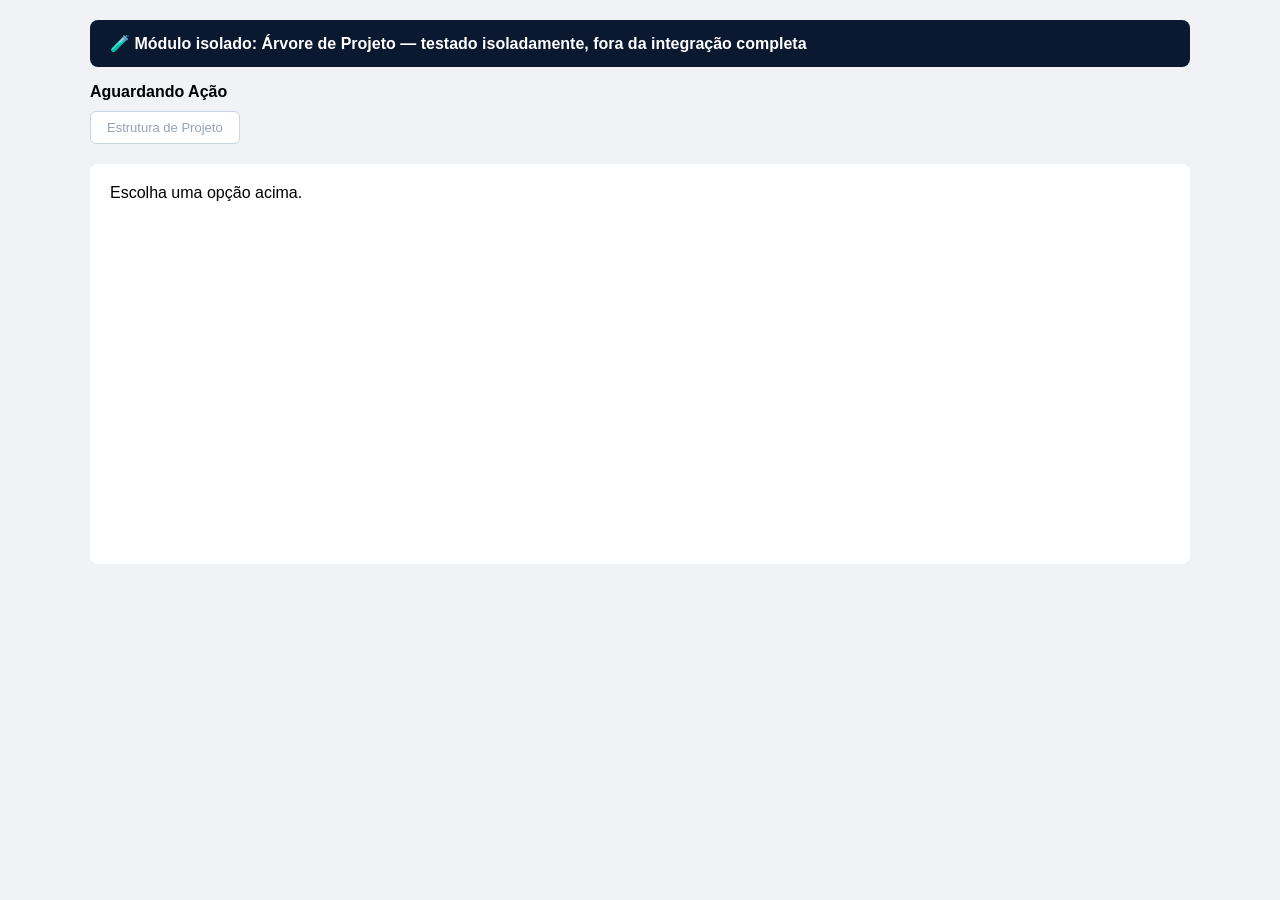
==== precisao_estrutural_atualizado (1)/precisao_estrutural/modulos_isolados/arvore/index.html @ 375df4cf "Commit inicial: projeto Precisão Estrutural Sistema de controle de fluxo de trabalho para projetos e" ====
<!DOCTYPE html>
<html lang="pt-BR">
<head>
    <meta charset="UTF-8">
    <meta name="viewport" content="width=device-width, initial-scale=1.0">
    <title>Módulo isolado: Árvore de Projeto</title>
    <link rel="stylesheet" href="estilos.css">
    <style>
        body { display:block; padding: 20px; }
        .harness-header { background:#0a192f; color:#fff; padding:14px 20px; border-radius:8px; margin-bottom:16px; font-weight:bold; }
        .harness-nav { display:flex; gap:10px; margin-bottom:20px; }
        .harness-nav .menu-item { background:#fff; border:1px solid #cbd5e1; padding:8px 16px; border-radius:6px; cursor:pointer; }
        .harness-nav .menu-item:hover { background:#e2e8f0; }
        .content-panel { display:none; flex-direction:column; gap:14px; background:#fff; padding:20px; border-radius:8px; min-height:400px; }
        #page-context-title { font-weight:bold; margin-bottom:10px; }
    </style>
</head>
<body>
    <div style="max-width:1100px; margin:0 auto;">
        <div class="harness-header">🧪 Módulo isolado: Árvore de Projeto — testado isoladamente, fora da integração completa</div>
        <div id="page-context-title"></div>
        <div class="harness-nav">
                    <div class="menu-item" onclick="alternarModulo('arvore')">Estrutura de Projeto</div>
        </div>

        <div id="panel-blank-state" class="content-panel" style="display:flex;">Escolha uma opção acima.</div>

<div id="panel-arvore-projetos" class="content-panel" style="flex-direction: row; gap: 20px; height: 100%; overflow: hidden;">
                    <div id="subpanel-lista-projetos-arvore" style="width: 380px; background: #ffffff; border-radius: 6px; border: 1px solid #e2e8f0; display: flex; flex-direction: column; overflow: hidden;">
                        <div style="background: #0f223f; color: white; padding: 12px 16px; font-size: 13px; font-weight: 600; border-bottom: 2px solid #00b4d8;">📁 Escolha o Projeto Estrutural</div>
                        <div style="padding: 10px; border-bottom: 1px solid #f1f5f9;"><input type="text" class="search-input" id="search-proj-arvore" placeholder="🔍 Buscar obra ativa..." oninput="filtrarTabelaProjetosArvore()"></div>
                        <div class="table-wrapper" style="flex: 1; max-height: none;"><table style="font-size: 12px;"><thead><tr><th>Prefixo</th><th>Nome da Obra</th></tr></thead><tbody id="tabela-projetos-arvore-body"></tbody></table></div>
                    </div>

                    <div id="subpanel-arvore-visual" style="width: 360px; background: #ffffff; border-radius: 6px; border: 1px solid #e2e8f0; display: none; flex-direction: column; overflow: hidden;">
                        <div style="background: #1e3a66; color: white; padding: 12px 16px; font-size: 13px; font-weight: 600; display: flex; justify-content: space-between; align-items: center;">
                            <span id="nome-projeto-titulo-arvore">📋 Projeto</span>
                            <button class="btn-secondary" style="padding: 2px 8px; font-size: 10px; background:#475569;" onclick="fecharProjetoAtivoNaArvore()">Fechar</button>
                        </div>
                        <div id="corpo-arvore-eberick" style="flex: 1; overflow-y: auto; padding: 16px; font-size: 13px; color: #334155;"></div>
                    </div>

                    <div id="painel-propriedades-lego" style="flex: 1; background: #ffffff; border-radius: 6px; border: 1px solid #e2e8f0; padding: 24px; display: flex; flex-direction: column; overflow-y: auto;"></div>
                </div>
    </div>

    <script src="js/core.js"></script>
    <script src="js/arvore.js"></script>
    <script>
        document.getElementById('panel-blank-state').style.display = 'none';
        alternarModulo('arvore');
    </script>
</body>
</html>
---- precisao_estrutural_atualizado (1)/precisao_estrutural/modulos_isolados/arvore/estilos.css ----
* { margin: 0; padding: 0; box-sizing: border-box; font-family: 'Segoe UI', Tahoma, Geneva, Verdana, sans-serif; }
        body { background-color: #f0f2f5; display: flex; justify-content: center; align-items: center; min-height: 100vh; padding: 0.7cm; box-sizing: border-box; }
        
        .browser-window { width: 100%; height: calc(100vh - 1.4cm); background: #ffffff; border-radius: 8px; box-shadow: 0 8px 24px rgba(0,0,0,0.15); display: flex; flex-direction: column; overflow: hidden; border: 1px solid #d1d5db; }
        .browser-header { background: #e5e7eb; padding: 10px; display: flex; align-items: center; gap: 8px; border-bottom: 1px solid #d1d5db; }
        .circle { width: 12px; height: 12px; border-radius: 50%; }
        .red { background: #ff5f56; } .yellow { background: #ffbd2e; } .green { background: #27c93f; }
        .browser-tab { background: #ffffff; padding: 6px 20px; border-radius: 6px 6px 0 0; font-size: 11px; color: #4b5563; margin-left: 10px; border: 1px solid #d1d5db; border-bottom: none; }
        
        .app-header { background: #0a192f; color: #ffffff; padding: 8px 20px; display: flex; justify-content: space-between; align-items: center; border-bottom: 3px solid #00b4d8; }
        .app-title { font-size: 16px; font-weight: 600; }
        
        .app-body { display: flex; flex: 1; overflow: hidden; }
        
        .sidebar { width: 216px; background: #0f223f; padding-top: 15px; display: flex; flex-direction: column; justify-content: space-between; }
        .menu-item { padding: 12px 20px; color: #94a3b8; font-size: 13px; text-decoration: none; display: block; cursor: pointer; user-select: none; }
        .menu-item:hover { background: #132a4e; color: #ffffff; }
        .menu-item.active { background: #1e3a66; color: #ffffff; font-weight: 600; }
        
        .submenu { background: #0b1a30; padding-left: 15px; display: none; }
        .submenu .menu-item { padding: 10px 20px; font-size: 12px; }
        .submenu .menu-item.active { color: #00b4d8; font-weight: bold; background: transparent; }
        
        .main-content { flex: 1; background: #f4f6f9; padding: 16px; display: flex; flex-direction: column; overflow: hidden; position: relative; }
        .context-title { font-size: 12px; font-weight: 700; color: #64748b; text-transform: uppercase; margin-bottom: 10px; letter-spacing: 0.5px; }
        
        .content-panel { display: none; flex-direction: column; flex: 1; overflow: hidden; }
        /* Cadastro em abas (pedido do usuário) — os 10 sub-painéis
           (Clientes/Funcionários/Projetos "-lista"/"-form" + Etapas/
           Setores/Pavimentos/Tarefas "-lista") ficam DENTRO de
           #panel-cadastro, mas NÃO usam a classe .content-panel — se
           usassem, a varredura genérica "esconde tudo" de
           alternarModulo() (document.querySelectorAll('.content-panel'))
           também mexeria neles toda vez que qualquer outro módulo do
           sistema fosse aberto, sem necessidade (são controlados só
           por alternarModulo() quando o próprio módulo é um desses 7). */
        .sub-panel-cadastro { display: none; flex-direction: column; flex: 1; overflow: hidden; }
        .content-panel.active { display: flex; }
        
        .workspace-blank { display: flex; flex-direction: column; flex: 1; justify-content: center; align-items: center; color: #94a3b8; gap: 12px; text-align: center; }
        .workspace-blank-icon { font-size: 48px; opacity: 0.4; }
        
        .search-container { margin-bottom: 14px; position: relative; }
        .search-input { width: 100%; padding: 10px 14px; border: 1px solid #cbd5e1; border-radius: 4px; font-size: 13px; background: #ffffff; }
        
        .table-wrapper { flex: 1; overflow-y: auto; overflow-x: auto; background: #ffffff; border-radius: 6px; border: 1px solid #e2e8f0; max-height: 480px; }

        /* Verba por Tarefa (Distribuição de Custos): a coluna Executor
           precisa caber nome completo (pode passar de 30 caracteres) —
           forçar a tabela em width:100% (regra global de `table` acima)
           espremia tudo pra caber num espaço fixo, cortando o nome. Aqui
           a tabela usa a largura que precisa de verdade (min-width:100%
           só garante que não fica MENOR que o espaço disponível quando
           os nomes são curtos) — se ficar mais larga que o painel, o
           wrapper já tem overflow-x:auto pra rolar horizontalmente em
           vez de espremer. */
        #conteudo-verba-por-tarefa table { width: auto; min-width: 100%; }
        table { width: 100%; border-collapse: collapse; text-align: left; font-size: 13px; }
        th { background: #f8fafc; padding: 14px 16px; color: #334155; font-weight: 600; border-bottom: 2px solid #e2e8f0; position: sticky; top: 0; z-index: 10; }
        td { padding: 14px 16px; color: #475569; border-bottom: 1px solid #f1f5f9; }
        .clickable-row { cursor: pointer; transition: background 0.2s; }
        .clickable-row:hover td { background: #e0f2fe; color: #0a192f; }
        .btn-delete { background: none; border: none; cursor: pointer; font-size: 14px; padding: 4px 8px; border-radius: 4px; }
        .btn-delete:hover { background: #fee2e2; }
        
        .form-panel { background: #ffffff; border-radius: 6px; border: 1px solid #e2e8f0; padding: 16px; display: flex; flex-direction: column; gap: 12px; flex: 1; overflow-y: auto; }
        .form-section { border-bottom: 1px solid #e2e8f0; padding-bottom: 10px; margin-bottom: 6px; }
        .form-section-title { font-size: 13px; font-weight: 700; color: #0a192f; margin-bottom: 5px; text-transform: uppercase; }
        .form-grid { display: grid; grid-template-columns: repeat(12, 1fr); gap: 10px; }
        .form-grid .form-group { display: flex; flex-direction: column; gap: 4px; }
        
        .col-2 { grid-column: span 2; } .col-3 { grid-column: span 3; } .col-4 { grid-column: span 4; } 
        .col-5 { grid-column: span 5; } .col-6 { grid-column: span 6; } .col-8 { grid-column: span 8; } .col-12 { grid-column: span 12; }
        
        label { font-size: 11px; font-weight: 600; color: #475569; text-transform: uppercase; }
        input, textarea, select { padding: 8px 12px; border: 1px solid #cbd5e1; border-radius: 4px; font-size: 13px; background: #f8fafc; width: 100%; }
        
        .footer-actions { display: flex; justify-content: space-between; align-items: center; padding-top: 14px; gap: 10px; flex-wrap: wrap; }
        .btn-primary { background: #00b4d8; color: #ffffff; border: none; padding: 12px 24px; font-size: 13px; font-weight: 600; border-radius: 4px; cursor: pointer; }
        .btn-primary:hover { background: #0096b4; }
        .btn-success { background: #10b981; color: white; border: none; padding: 10px 24px; font-size: 13px; font-weight: 600; border-radius: 4px; cursor: pointer; }
        .btn-success:hover { background: #059669; }
        .btn-secondary { background: #64748b; color: white; border: none; padding: 10px 24px; font-size: 13px; font-weight: 600; border-radius: 4px; cursor: pointer; }
        
        .badge-status { padding: 2px 8px; border-radius: 4px; font-size: 11px; font-weight: bold; text-transform: uppercase; }
        .status-apontada { background: #e2e8f0; color: #475569; }
        .status-desenvolvimento { background: #fef08a; color: #854d0e; }
        .status-verificacao { background: #fed7aa; color: #c2410c; }
        .status-emissao { background: #bfdbfe; color: #1e40af; }
        .status-finalizada { background: #bbf7d0; color: #166534; }
        .status-validacao { background: #fca5a5; color: #991b1b; font-weight: bold; }

        .tree-toggle-icon { font-size: 10px; color: #64748b; cursor: pointer; padding: 2px; transition: transform 0.1s; display: inline-block; width: 14px; }
        .tree-branch { display: block; }

        .tab-bar { display: flex; gap: 4px; border-bottom: 2px solid #e2e8f0; margin-bottom: 12px; }
        .tab-selector { padding: 8px 16px; font-size: 13px; font-weight: 600; color: #64748b; cursor: pointer; border-bottom: 2px solid transparent; margin-bottom: -2px; }
        .tab-selector:hover { color: #0a192f; }
        .tab-selector.active { color: #0a192f; border-bottom-color: #00b4d8; }
        .tab-content { display: block; }
        .tab-projeto-header { font-size: 12px; color: #64748b; margin-bottom: 12px; padding-bottom: 8px; border-bottom: 1px solid #e2e8f0; }
        .tab-projeto-header b { color: #0a192f; }

        .at-filtro-seta { cursor:pointer; margin-left:4px; color:#94a3b8; font-size:10px; user-select:none; }
        /* Zebra striping (linhas alternadas), pedido do usuário — 2ª
           rodada, escurecido bem mais (o pedido original #f8fafc
           estava "clara demais"). Não briga com a bolinha do semáforo
           de prioridade (elemento pequeno, não é fundo de linha) nem
           com os destaques já existentes (alerta vermelho,
           "Aguardando Verificação" em amber — ambos usam `style`
           inline no `<tr>`, que sempre vence sobre esta regra). */
        #at-tabela-body tr:nth-child(even) { background: #e2e8f0; }
        /* Melhoria #28 (prompt_gemini.md §12.12): campo Pontos, coluna
           Atribuição de Tarefas — só edita digitando/reescrevendo, sem
           as setinhas de incremento do <input type="number"> padrão. */
        .at-input-pontos::-webkit-outer-spin-button,
        .at-input-pontos::-webkit-inner-spin-button { -webkit-appearance:none; margin:0; }
        .at-input-pontos { -moz-appearance:textfield; }
        .at-filtro-seta:hover { color:#f97316; }
        .at-filtro-seta.ativo { color:#f97316; font-weight:bold; }
        .at-filtro-painel { position:fixed; background:white; border:1px solid #cbd5e1; border-radius:6px; box-shadow:0 4px 14px rgba(0,0,0,0.18); padding:4px; max-height:280px; overflow-y:auto; z-index:1000; min-width:150px; font-size:12px; }
        .at-filtro-painel .at-filtro-acoes-topo { display:flex; justify-content:space-between; padding:3px 4px 6px; border-bottom:1px solid #e2e8f0; margin-bottom:3px; }
        .at-filtro-painel .at-filtro-acoes-topo a { color:#f97316; cursor:pointer; text-decoration:underline; font-size:11px; }
        .at-filtro-painel label { display:grid; grid-template-columns: 16px 1fr; align-items:center; gap:6px; padding:2px 4px; cursor:pointer; white-space:nowrap; border-radius:3px; text-align:left; direction:ltr; }
        .at-filtro-painel label:hover { background:#fff7ed; }
        .at-filtro-painel input { margin:0; width:14px; height:14px; justify-self:start; }

        /* Modal genérico (centralizado, com fundo escurecido) — usado
           pelo "Meu Calendário" do Kanban. Não existia um padrão de
           modal no CSS antes disso; os formulários de Cadastros usam
           painel lateral (trocando display entre lista/form), o que não
           fazia sentido aqui porque o Kanban continua visível atrás. */
        .modal-overlay { position:fixed; inset:0; background:rgba(15,23,42,0.45); display:flex; align-items:center; justify-content:center; z-index:2000; }
        .modal-caixa { background:white; border-radius:8px; padding:20px; width:560px; max-width:92vw; max-height:85vh; overflow-y:auto; box-shadow:0 10px 30px rgba(0,0,0,0.25); }
        .modal-caixa .modal-fechar { cursor:pointer; font-size:22px; color:#64748b; line-height:1; }
        .badge-menu-pendencia { background:#ef4444; color:white; border-radius:10px; padding:1px 7px; font-size:11px; font-weight:bold; margin-left:6px; }

        .kb-coluna { background:#f1f5f9; border-radius:8px; padding:10px; width:230px; min-width:230px; display:flex; flex-direction:column; }
        .kb-coluna-titulo { font-size:12px; font-weight:bold; color:#334155; margin-bottom:10px; padding-bottom:8px; border-bottom:2px solid; display:flex; justify-content:space-between; }
        .kb-cartoes { flex:1; min-height:60px; overflow-y:auto; }
        .kb-cartao { background:white; border:1px solid #e2e8f0; border-radius:6px; padding:10px; margin-bottom:8px; cursor:grab; box-shadow:0 1px 3px rgba(0,0,0,0.08); }
        .kb-cartao:active { cursor:grabbing; }
        .kb-cartao-tarefa { font-size:13px; font-weight:600; color:#0f223f; }
        .kb-cartao-executor-revisao { font-size:11px; color:#7c3aed; font-weight:600; margin-top:2px; }
        .kb-cartao-pontos { font-size:11px; color:#64748b; margin-top:4px; }
        .kb-cartao-data { font-size:11px; color:#0ea5e9; margin-top:4px; font-weight:600; }
        .kb-cartao-cronometro { display:flex; align-items:center; justify-content:space-between; margin-top:8px; padding-top:8px; border-top:1px solid #f1f5f9; }
        .kb-cronometro-tempo { font-size:11px; color:#64748b; font-weight:600; }
        .kb-cartao-cronometro-ativo .kb-cronometro-tempo { color:#ef4444; }
        .kb-btn-cronometro { font-size:10px; padding:3px 8px; border-radius:4px; border:1px solid #cbd5e1; background:white; cursor:pointer; }
        .kb-btn-cronometro:hover { background:#f1f5f9; }
        .kb-coluna.kb-arrastando-sobre { background:#e0f2fe; }
        .kb-coluna.kb-coluna-bloqueada { opacity:0.6; cursor:not-allowed; }
        .kb-cartao-apontamento-manual { display:flex; align-items:center; justify-content:space-between; gap:6px; margin-top:6px; padding-top:6px; border-top:1px solid #f1f5f9; flex-wrap:wrap; }
        .kb-btn-apontamento-manual { font-size:10px; padding:3px 8px; border-radius:4px; border:1px solid #cbd5e1; background:white; cursor:pointer; }
        .kb-btn-apontamento-manual:hover { background:#f1f5f9; }
        .kb-badge-apontamento-pendente { font-size:10px; color:#b45309; background:#fef3c7; border-radius:4px; padding:2px 6px; font-weight:600; }

        .aprov-abas { display:flex; gap:4px; margin-bottom:14px; border-bottom:2px solid #e2e8f0; }
        .aprov-aba { padding:8px 16px; border:none; background:none; cursor:pointer; font-size:13px; font-weight:600; color:#64748b; border-bottom:2px solid transparent; margin-bottom:-2px; }
        .aprov-aba:hover { color:#334155; }
        .aprov-aba.aprov-aba-ativa { color:#0ea5e9; border-bottom-color:#0ea5e9; }

        /* --- Tela de Relatórios (motor genérico: filtro + colunas +
           agrupar + visões salvas — desenho validado com o usuário em 2
           protótipos HTML antes de escrever este CSS) ---
           Correção pós-teste: `.campo` nunca tinha sido definida no CSS
           global (só a combinação `.grid-filtros .campo select/input`
           pra largura), e o `label` global do projeto não tem
           `display:block` — label e campo ficavam espremidos na mesma
           linha em vez de empilhados. Escopado só a #panel-relatorios,
           pra não mudar o comportamento de `label`/`.campo` em nenhuma
           outra tela do sistema. */
        #panel-relatorios label { display:block; margin-bottom:4px; }
        #panel-relatorios .campo { display:flex; flex-direction:column; }

        .barra-visoes { background:#ffffff; border:1px solid #e2e8f0; border-radius:6px; padding:9px 14px; margin-bottom:10px; display:flex; align-items:flex-end; gap:12px; flex-shrink:0; }

        /* O painel de Filtro Avançado de Relatórios é bem mais alto que
           o de outras telas (Nível + 6 campos + colunas + agrupar +
           botões, tudo junto quando aberto) — em telas menores, filtro
           + tabela juntos podem não caber na altura fixa que
           `.content-panel` normalmente usa (overflow:hidden, do jeito
           que as outras telas fazem, cada uma rolando só a própria
           tabela por dentro). Pra Relatórios especificamente, deixa o
           PAINEL INTEIRO rolar (filtro + tabela juntos) quando não
           couber — mais simples e prevê qualquer combinação de altura
           de filtro aberto/fechado + tamanho de relatório, sem
           depender de cálculo fino de flexbox pra "sobrar" espaço certo
           pra tabela. */
        #panel-relatorios { overflow-y: auto; }
        #rel-area-resultado .table-wrapper { max-height: none; }

        /* Mesma proteção da tela de Relatórios (ver nota lá acima) —
           achada durante investigação do item 9 da Rodada de Comentários
           da Gerência: o botão "Salvar Pontos" (removido depois, virou
           auto-salvar) ficava inalcançável em telas menores porque
           `.content-panel` usa `overflow:hidden` sem nenhuma rota de
           rolagem. Aplicado por precaução em toda a Distribuição de
           Custos, não só na aba onde o problema foi notado — as outras
           4 abas têm o mesmo risco estrutural. */
        #panel-distribuicao-custos { overflow-y: auto; }
        .barra-visoes select { min-width:240px; }
        .separador-vertical { width:1px; height:24px; background:#e2e8f0; }

        .painel-filtro { background:#ffffff; border:1px solid #e2e8f0; border-radius:6px; margin-bottom:10px; overflow:hidden; flex-shrink:0; }
        .painel-filtro-cabecalho { display:flex; align-items:center; gap:8px; padding:9px 14px; cursor:pointer; user-select:none; }
        .painel-filtro-cabecalho .titulo { font-weight:600; font-size:13px; color:#0a192f; flex:1; }
        .painel-filtro-cabecalho .seta { font-size:11px; color:#94a3b8; transition:transform 0.15s; }
        .painel-filtro-cabecalho .seta.aberto { transform:rotate(180deg); }
        .painel-filtro-corpo { padding:0 14px 12px; border-top:1px solid #f1f5f9; display:none; }
        .painel-filtro-corpo.aberto { display:block; padding-top:12px; }

        .linha-nivel { display:flex; gap:8px; margin-bottom:16px; }
        .nivel-opcao { flex:1; border:2px solid #e2e8f0; border-radius:6px; padding:10px 14px; cursor:pointer; text-align:center; font-size:13px; font-weight:600; color:#64748b; }
        .nivel-opcao:hover { border-color:#cbd5e1; }
        .nivel-opcao.ativo { border-color:#00b4d8; background:#e0f7fb; color:#0a192f; }
        .nivel-opcao small { display:block; font-weight:400; text-transform:none; font-size:11px; color:#94a3b8; margin-top:2px; }

        .grid-filtros { display:grid; grid-template-columns: repeat(3, 1fr); gap:12px; margin-bottom:10px; }
        .grid-filtros .campo select, .grid-filtros .campo input { width:100%; }

        .secao-titulo { font-size:11px; font-weight:700; color:#0a192f; text-transform:uppercase; margin-bottom:6px; }
        .lista-colunas { display:flex; flex-wrap:wrap; gap:8px; margin-bottom:10px; }
        .coluna-chip { border:1px solid #cbd5e1; border-radius:20px; padding:6px 14px; font-size:12px; cursor:pointer; color:#475569; background:#f8fafc; user-select:none; }
        .coluna-chip.ativo { background:#0a192f; color:#ffffff; border-color:#0a192f; }

        .linha-agrupar { display:flex; align-items:flex-end; gap:14px; margin-bottom:6px; }
        .rodape-filtro { display:flex; justify-content:space-between; align-items:center; padding-top:10px; border-top:1px solid #f1f5f9; margin-top:4px; }

        .aviso-selecione { background:#f97316; color:#fff; font-weight:600; padding:10px 14px; border-radius:6px; font-size:13px; margin-bottom:10px; }

        tr.linha-total td { font-weight:700; color:#0a192f; background:#f8fafc; border-top:2px solid #cbd5e1; }
        tr.linha-outlier td { background:#fef2f2; }
        tr.linha-outlier td:first-child { border-left:4px solid #ef4444; }

        @media print {
            .app-header, .sidebar, .barra-visoes, .painel-filtro { display:none !important; }
            .main-content { padding:0 !important; overflow:visible !important; }
            /* Causa real do bug "só aparece um pedaço, sem cabeçalho"
               (achado testando #20): .content-panel tem overflow:hidden
               fixo (pensado pra uma tela única, não pra um documento
               fluindo em várias páginas impressas) — sem isso liberado
               aqui, o navegador só consegue capturar o que cabia
               "visível" dentro dessa área escondida. */
            .content-panel { overflow:visible !important; height:auto !important; }
            .table-wrapper { border:none !important; max-height:none !important; overflow:visible !important; }

            /* Melhoria #20 (prompt_gemini.md §12.14): Relatórios
               impressos em formato de planilha — título de coluna
               visível, bordas em toda célula, linhas compactas
               dimensionadas pra caber numa folha A4 em paisagem.
               Escopado só ao painel de Relatórios (#panel-relatorios)
               pra não afetar impressão de outras telas do sistema. */
            @page { size: A4 landscape; margin: 12mm; }

            #panel-relatorios table { border-collapse: collapse; width: 100%; }
            #panel-relatorios th, #panel-relatorios td {
                border: 1px solid #94a3b8 !important;
                padding: 4px 8px !important;
                font-size: 10px !important;
                line-height: 1.3 !important;
                color: #000 !important;
                background: #fff !important;
            }
            #panel-relatorios th {
                background: #e2e8f0 !important;
                font-weight: 700 !important;
                position: static !important; /* sticky não faz sentido impresso */
            }
            /* Repete o cabeçalho da tabela em cada página nova —
               comportamento padrão de <thead>, só reforçando aqui. */
            #panel-relatorios thead { display: table-header-group; }
            #panel-relatorios tr { page-break-inside: avoid; }
            #panel-relatorios tr.linha-total td { background:#f1f5f9 !important; font-weight:700 !important; }
            #panel-relatorios tr.linha-outlier td { background:#fff !important; } /* destaque de tela não faz sentido impresso em P&B */
        }

        .tabela-compacta th, .tabela-compacta td { padding: 2px 8px; font-size: 12px; line-height: 1.1; }
        .tabela-compacta td { border-bottom-width: 0.5px; }
        .tabela-compacta .col-centralizada { text-align: center; }
        .paginacao { display:flex; align-items:center; justify-content:center; gap:14px; margin-top:10px; font-size:12px; color:#475569; }
        .paginacao button { padding:6px 14px; border-radius:6px; border:1px solid #cbd5e1; background:white; cursor:pointer; font-size:12px; }
        .paginacao button:disabled { opacity:0.4; cursor:default; }
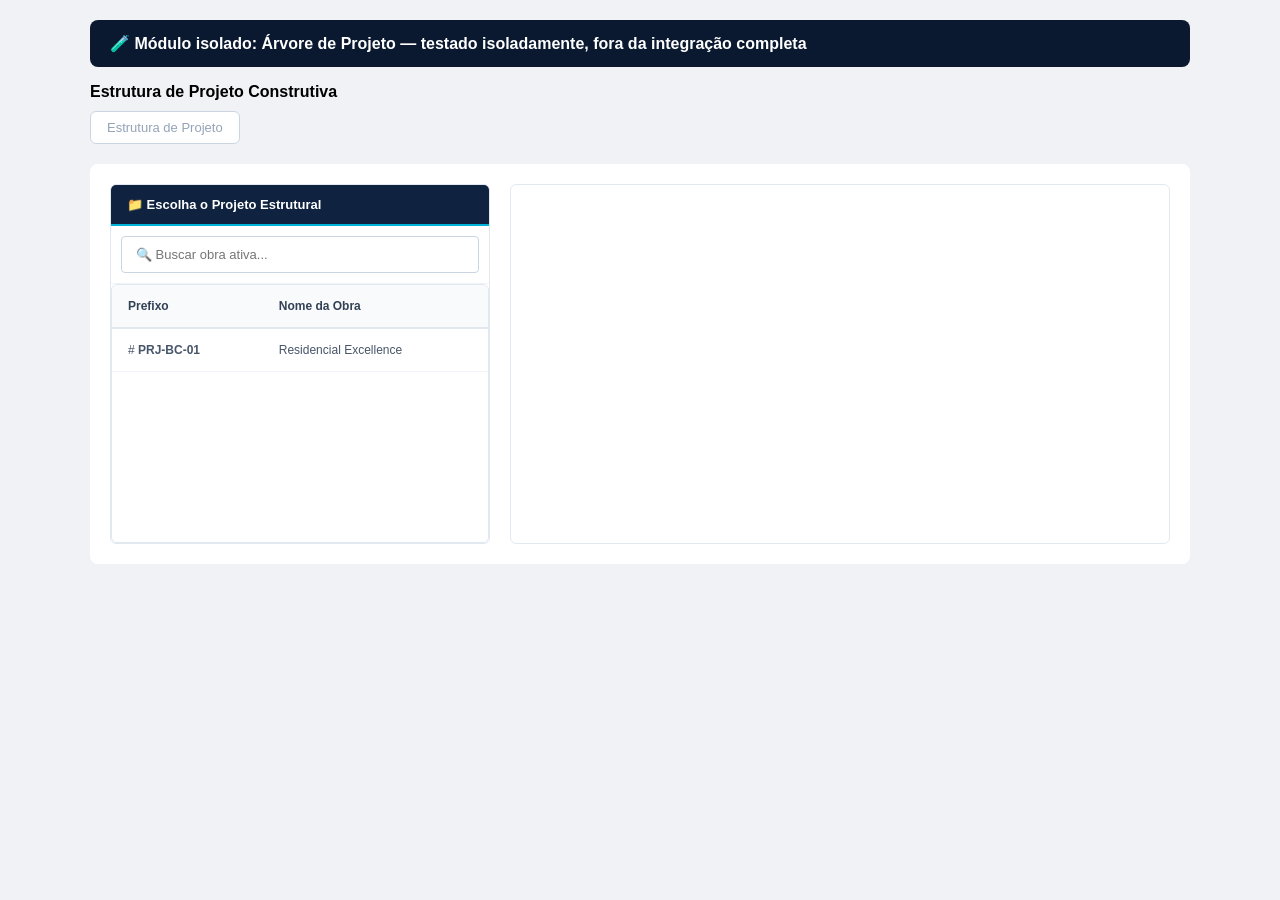
==== commit 8cfbc053: "Sincroniza modulos_isolados/ com a reforma Setor->Sub-etapa e corrige 3 bugs reais de boot Sincroniz" ====
--- a/precisao_estrutural_atualizado (1)/precisao_estrutural/modulos_isolados/arvore/index.html
+++ b/precisao_estrutural_atualizado (1)/precisao_estrutural/modulos_isolados/arvore/index.html
@@ -47,8 +47,14 @@
     <script src="js/core.js"></script>
     <script src="js/arvore.js"></script>
     <script>
-        document.getElementById('panel-blank-state').style.display = 'none';
-        alternarModulo('arvore');
+        // Achado real (2026-09-01): chamar alternarModulo() direto aqui
+        // era desfeito pelo window.onload de core.js (que sempre reseta
+        // pra tela em branco no boot, ver limparWorkspace()) — como
+        // onload só dispara DEPOIS deste script, a chamada direta
+        // "ganhava" na hora mas perdia segundos depois, silenciosamente.
+        // Registrar num listener de 'load' garante rodar DEPOIS do
+        // reset do core.js, não antes.
+        window.addEventListener('load', function () { alternarModulo('arvore'); });
     </script>
 </body>
 </html>
--- a/precisao_estrutural_atualizado (1)/precisao_estrutural/modulos_isolados/arvore/estilos.css
+++ b/precisao_estrutural_atualizado (1)/precisao_estrutural/modulos_isolados/arvore/estilos.css
@@ -2,11 +2,7 @@
         body { background-color: #f0f2f5; display: flex; justify-content: center; align-items: center; min-height: 100vh; padding: 0.7cm; box-sizing: border-box; }
         
         .browser-window { width: 100%; height: calc(100vh - 1.4cm); background: #ffffff; border-radius: 8px; box-shadow: 0 8px 24px rgba(0,0,0,0.15); display: flex; flex-direction: column; overflow: hidden; border: 1px solid #d1d5db; }
-        .browser-header { background: #e5e7eb; padding: 10px; display: flex; align-items: center; gap: 8px; border-bottom: 1px solid #d1d5db; }
-        .circle { width: 12px; height: 12px; border-radius: 50%; }
-        .red { background: #ff5f56; } .yellow { background: #ffbd2e; } .green { background: #27c93f; }
-        .browser-tab { background: #ffffff; padding: 6px 20px; border-radius: 6px 6px 0 0; font-size: 11px; color: #4b5563; margin-left: 10px; border: 1px solid #d1d5db; border-bottom: none; }
-        
+
         .app-header { background: #0a192f; color: #ffffff; padding: 8px 20px; display: flex; justify-content: space-between; align-items: center; border-bottom: 3px solid #00b4d8; }
         .app-title { font-size: 16px; font-weight: 600; }
         
@@ -99,6 +95,95 @@
         .tab-selector.active { color: #0a192f; border-bottom-color: #00b4d8; }
         .tab-content { display: block; }
         .tab-projeto-header { font-size: 12px; color: #64748b; margin-bottom: 12px; padding-bottom: 8px; border-bottom: 1px solid #e2e8f0; }
+
+        /* Pedido do usuário (aba Orçamento / Distribuição de Custos,
+           revisão — a primeira tentativa colocava as PRÓPRIAS abas em
+           cartão numa coluna lateral; não era a intenção): as abas
+           continuam uma barra horizontal normal no topo, como sempre
+           foram. Quem vira "cartão numa coluna de no máximo 50% da
+           tela" é o CONTEÚDO de cada aba — bordas + sombra, largura
+           travada em 50%. "Verba por Tarefa" fica de fora dessa regra
+           (`#conteudo-verba-por-tarefa`, excluída logo abaixo) — ela já
+           tem sua própria grade de cartões (`.vt-grid`, 3 colunas) que
+           precisa da largura cheia pra não ficar espremida; o pedido
+           do usuário foi explícito: "retorne ao status de antes da
+           última alteração". */
+        #dc-conteudo-principal .tab-content {
+            background: #ffffff; border: 1px solid #e2e8f0; border-radius: 8px;
+            box-shadow: 0 1px 3px rgba(0,0,0,0.06);
+            padding: 16px; max-width: 50%; box-sizing: border-box;
+        }
+        #dc-conteudo-principal #conteudo-verba-por-tarefa {
+            background: none; border: none; box-shadow: none; padding: 0; max-width: none;
+        }
+        @media (max-width: 760px) {
+            #dc-conteudo-principal .tab-content { max-width: 100%; }
+        }
+
+        /* Reforma das orelhas do Hub "📁 Projetos" (prompt_gemini.md,
+           retomada 2026-08-25) — pedido do usuário: contornos mais
+           destacados, ícones maiores, com desenho/imagem própria além
+           da descrição. Depois de várias rodadas de mockup (ver
+           memória do projeto), a direção final foi: botão NEUTRO
+           (fundo branco, contorno cinza em repouso) — a cor vem só do
+           ícone real (banco de imagens, Flaticon — ver crédito no
+           rodapé da barra lateral), sem tingir o fundo do botão com
+           uma paleta por orelha (testada e descartada — competia com
+           a cor que cada ícone já trazia). Ativa se destaca com o
+           mesmo par navy+ciano que `.tab-selector.active` já usa em
+           todo o resto do sistema pra "isto está selecionado" — não
+           uma cor nova. Classe própria (`.orelha-btn`, não
+           `.tab-selector`) de propósito: `.tab-selector` continua
+           servindo outras barras de aba do sistema (Distribuição de
+           Custos, Relatório Personalizado) que não fazem parte desta
+           reforma.
+           `#orelhas-projeto-ativo` deixou de usar a classe `.tab-bar`
+           (o sublinhado embaixo não faz sentido pra um grid de
+           botões) — ganhou `.orelhas-bar` própria aqui. */
+        .orelhas-bar { display: flex; gap: 12px; margin-top: -2px; margin-bottom: 16px; flex-wrap: wrap; }
+        .orelha-btn {
+            display: flex; flex-direction: column; align-items: center; justify-content: center; gap: 7px;
+            width: 84px; height: 84px;
+            border: 2px solid #e2e8f0; border-radius: 16px;
+            background: #ffffff;
+            cursor: pointer;
+            transition: border-color .15s, box-shadow .15s;
+        }
+        .orelha-btn img { width: 42px; height: 42px; object-fit: contain; }
+        .orelha-btn-legenda { font-size: 9.5px; font-weight: 700; letter-spacing: .01em; color: #64748b; text-align: center; line-height: 1.15; }
+        .orelha-btn:hover { border-color: #94a3b8; }
+        .orelha-btn.active { border-color: #0a192f; border-width: 3px; box-shadow: 0 0 0 3px rgba(0,180,216,.2), 0 6px 16px -8px rgba(10,25,47,.35); }
+        .orelha-btn.active .orelha-btn-legenda { color: #0a192f; }
+
+        /* Sub-abas de "Detalhamento" (Produtividade/Financeira, ex-2
+           orelhas de topo separadas — unificadas nesta reforma) —
+           mesmo espírito neutro dos `.orelha-btn` acima, um degrau
+           abaixo (sem selo de ícone próprio, só o breadcrumb com o
+           ícone da orelha-mãe, reaproveitado em tamanho pequeno). */
+        .subaba-breadcrumb { display: flex; align-items: center; gap: 9px; margin-bottom: 10px; }
+        .subaba-breadcrumb img { width: 24px; height: 24px; object-fit: contain; }
+        .subaba-breadcrumb b { font-size: 13px; color: #0f223f; }
+        .subaba-pill-track { display: inline-flex; gap: 3px; padding: 4px; border: 2px solid #e2e8f0; border-radius: 12px; background: #ffffff; margin-bottom: 16px; }
+        .subaba-pill { padding: 7px 14px; border-radius: 8px; color: #0f223f; font-size: 12.5px; font-weight: 600; cursor: pointer; white-space: nowrap; }
+        .subaba-pill:not(.active):hover { background: #eef2f6; }
+        .subaba-pill.active { background: #0a192f; color: #fff; box-shadow: 0 3px 8px -3px rgba(10,25,47,.5); }
+
+        /* Crédito dos ícones das orelhas (Flaticon, plano gratuito —
+           decisão do usuário: manter atribuição em vez de comprar
+           licença Premium) — reservado no fim da barra lateral,
+           discreto de propósito (não deve competir visualmente com o
+           menu). */
+        .sidebar-creditos { padding: 10px 20px 4px; font-size: 10px; color: #5b6c8a; line-height: 1.5; }
+        .sidebar-creditos a { color: #7fa8c9; text-decoration: none; }
+        .sidebar-creditos a:hover { text-decoration: underline; }
+
+        /* O espaçamento enxuto que existia só nesta aba (pra caber os 4
+           itens sem rolar tanto) foi removido — pedido do usuário:
+           "as demais sub-abas devem ter suas linhas redimensionadas
+           quanto às alturas, tomando como base a altura das linhas da
+           sub-aba Verba Global para Produção", que usa o `.form-grid`/
+           `.form-section` padrão (sem essa compactação). Agora as duas
+           abas usam a MESMA régua de espaçamento. */
         .tab-projeto-header b { color: #0a192f; }
 
         .at-filtro-seta { cursor:pointer; margin-left:4px; color:#94a3b8; font-size:10px; user-select:none; }
@@ -190,6 +275,53 @@
            pra tabela. */
         #panel-relatorios { overflow-y: auto; }
         #rel-area-resultado .table-wrapper { max-height: none; }
+        /* Cabeçalho clicável pra ordenar (pedido do usuário: "classificar
+           cada coluna por ordem de apresentação") — só no motor genérico
+           (#rel-area-resultado), não na Árvore de Custos, que tem
+           cabeçalho de 2 linhas com colspan e não faz sentido ordenar. */
+        #rel-area-resultado th.rel-th-ordenavel { cursor: pointer; user-select: none; white-space: nowrap; }
+        #rel-area-resultado th.rel-th-ordenavel:hover { background: #e0f2fe; color: #0a192f; }
+        #rel-area-resultado th.rel-th-ordenavel.ativo { background: #e0f2fe; color: #0a192f; border-bottom: 2px solid #00b4d8; }
+        #rel-custos-area-resultado .table-wrapper, #rel-custos-area-resultado-executor .table-wrapper { max-height: none; }
+
+        /* Árvore de Custos com par de coluna Tempo/Custo por nível
+           (pedido do usuário) — borda fina no INÍCIO de cada par de
+           coluna, pra ficar claro onde um nível termina e o próximo
+           começa. A 1ª linha do cabeçalho tem células com colspan="2"
+           (1 por nível) — nth-child conta CADA célula como 1 filho,
+           não 1 por coluna visual, então ali a regra é simplesmente
+           "toda célula depois da 1ª"; na 2ª linha (Tempo/Custo) e no
+           corpo, cada coluna é uma célula própria, então o início de
+           cada par cai num índice par (2, 4, 6, 8, 10). */
+        .tabela-arvore-custos thead tr:first-child th:not(:first-child) { border-left: 1px solid rgba(255,255,255,0.15); text-align: center; }
+        .tabela-arvore-custos thead tr:last-child th:nth-child(2n), .tabela-arvore-custos tbody td:nth-child(2n), .tabela-arvore-custos tfoot td:nth-child(2n) { border-left: 1px solid #e2e8f0; }
+
+        /* Pedido do usuário: cabeçalho da árvore de Custos (e do
+           resumo por Executor, mesma tela) mais destacado — mesma
+           linha azul-escura + fio ciano do cabeçalho principal do app
+           (`.app-header`), em vez do cabeçalho cinza-claro genérico
+           que as outras tabelas do sistema usam. Escopado só a esta
+           tela — não muda o `th` padrão do resto do sistema. */
+        #rel-custos-area-resultado thead th, #rel-custos-area-resultado-executor thead th {
+            background: #0a192f; color: #ffffff; border-bottom: 2px solid #00b4d8;
+        }
+        /* Precisa repetir o #id aqui pra ganhar da regra acima em
+           especificidade (um seletor só de classe perde pra um de
+           id, mesmo vindo depois) — senão a 2ª linha do cabeçalho
+           ficaria com a MESMA cor da 1ª em vez do tom mais claro. */
+        #rel-custos-area-resultado .tabela-arvore-custos thead tr:last-child th { background: #13294d; color: #cbd5e1; font-weight: 600; border-bottom: 2px solid #00b4d8; }
+        #rel-custos-area-resultado .table-wrapper, #rel-custos-area-resultado-executor .table-wrapper { border-radius: 8px; }
+
+        /* Pedido do usuário: reformulação da aba Relatórios — tela
+           dedicada de "Relatório de Custos" (baseada no sistema
+           antigo, renomeada de "Relatório de horas" na parte 18). A
+           troca entre "Relatório de Custos" e "Relatório personalizado"
+           (motor flexível antigo, intacto) virou orelhas horizontais
+           na parte 19 — pedido do usuário: "mesma lógica da aba
+           Cadastros" — reaproveitando as classes .aprov-abas/.aprov-aba
+           já usadas lá e em Aprovações, sem CSS próprio novo. A barra
+           lateral original desta reforma (`.rel-sidebar`) foi
+           removida por não ter mais nenhum uso. */
 
         /* Mesma proteção da tela de Relatórios (ver nota lá acima) —
            achada durante investigação do item 9 da Rodada de Comentários
@@ -217,7 +349,10 @@
         .nivel-opcao.ativo { border-color:#00b4d8; background:#e0f7fb; color:#0a192f; }
         .nivel-opcao small { display:block; font-weight:400; text-transform:none; font-size:11px; color:#94a3b8; margin-top:2px; }
 
-        .grid-filtros { display:grid; grid-template-columns: repeat(3, 1fr); gap:12px; margin-bottom:10px; }
+        /* 4 colunas (não 3) pra pedido do usuário — Relatório de Custos
+           (6 filtros) e Relatório Personalizado (7, com Status) caberem
+           em só 2 linhas cada, em vez de 2 ou 3 linhas desalinhadas. */
+        .grid-filtros { display:grid; grid-template-columns: repeat(4, 1fr); gap:12px; margin-bottom:10px; }
         .grid-filtros .campo select, .grid-filtros .campo input { width:100%; }
 
         .secao-titulo { font-size:11px; font-weight:700; color:#0a192f; text-transform:uppercase; margin-bottom:6px; }
@@ -236,6 +371,7 @@
 
         @media print {
             .app-header, .sidebar, .barra-visoes, .painel-filtro { display:none !important; }
+            #panel-relatorios .aprov-abas { display:none !important; }
             .main-content { padding:0 !important; overflow:visible !important; }
             /* Causa real do bug "só aparece um pedaço, sem cabeçalho"
                (achado testando #20): .content-panel tem overflow:hidden
@@ -279,7 +415,506 @@
         .tabela-compacta th, .tabela-compacta td { padding: 2px 8px; font-size: 12px; line-height: 1.1; }
         .tabela-compacta td { border-bottom-width: 0.5px; }
         .tabela-compacta .col-centralizada { text-align: center; }
+
+        /* Pedido do usuário: linhas da Distribuição de Custos com a
+           mesma altura, tenham elas <input> (Etapas) ou só texto
+           (Fundo Garantidor/Totais) — o <input> global (padding
+           8px 12px) é bem mais alto que a célula compacta (2px 8px),
+           daí a diferença de altura entre linhas. */
+        #panel-distribuicao-custos .tabela-compacta input[type="number"],
+        #panel-distribuicao-custos .tabela-compacta input[type="text"] {
+            padding: 2px 6px;
+            font-size: 12px;
+            line-height: 1.1;
+            border-radius: 3px;
+            box-sizing: border-box;
+        }
+
+        /* Altura fixa nas linhas da Aba "Parcela Global para Produção"
+           — reduzir o padding do <input> (acima) já deixa as linhas
+           bem mais parecidas, mas a diferença de "chrome" (padding +
+           borda) entre um <input> e uma célula de só-texto ainda sobra
+           alguns px. Fixar a altura da linha resolve de vez, pedido
+           explícito do usuário ("use sempre a mesma altura"). Extensão
+           (pedido do usuário): "Verba por Pavimento" usa a MESMA altura
+           de linha, como base pra redimensionar suas próprias tabelas
+           (Setores e Pavimentos). */
+        #conteudo-distribuicao-analista table.tabela-compacta tbody tr,
+        #conteudo-distribuicao-analista table.tabela-compacta tfoot tr,
+        #conteudo-verba-pavimento table.tabela-compacta tbody tr,
+        #conteudo-verba-pavimento table.tabela-compacta tfoot tr {
+            height: 28px;
+        }
+        #conteudo-distribuicao-analista table.tabela-compacta tbody td,
+        #conteudo-distribuicao-analista table.tabela-compacta tfoot td,
+        #conteudo-verba-pavimento table.tabela-compacta tbody td,
+        #conteudo-verba-pavimento table.tabela-compacta tfoot td {
+            height: 28px;
+            box-sizing: border-box;
+            vertical-align: middle;
+        }
+
+        /* Pedido do usuário: coluna "Etapas" mais estreita, mantendo a
+           largura das demais em pixels absolutos. Duas correções
+           precisam andar juntas: (1) table-layout:auto (padrão)
+           ignora a largura declarada no <th> e distribui o espaço
+           sobrando pra essa coluna — table-layout:fixed faz a largura
+           declarada valer; (2) mas a regra geral `table { width:100%
+           }` faz o fixed-layout tratar as larguras declaradas como
+           PROPORÇÃO (não pixel absoluto), esticando tudo
+           proporcionalmente pra preencher o container — inclusive as
+           colunas que deveriam ficar do mesmo tamanho. `width:auto`
+           aqui faz a tabela ficar exatamente do tamanho da soma das
+           colunas declaradas, sem esticar. Mesma lógica pras tabelas de
+           Sub-etapa na aba "Verba por Sub-etapa" logo abaixo — revisão
+           de 2026-09-01: cada tabela agora vive dentro de um quadro por
+           Etapa (.vt-card), não mais direto dentro de "Verba por
+           Sub-etapa" — por isso o seletor deixou de exigir filho DIRETO
+           (`>`) de #conteudo-verba-pavimento. */
+        #conteudo-distribuicao-analista table.tabela-compacta,
+        #conteudo-verba-pavimento .table-wrapper > table {
+            table-layout: fixed;
+            width: auto;
+        }
+
+        /* Pedido do usuário: Aba "Verba por Tarefa" — Pavimentos lado a
+           lado, no máximo 3 colunas (antes: auto-fit deixava abrir até
+           4+ em telas largas) — cai pra 2 e depois 1 coluna em telas
+           menores via as media queries logo abaixo. */
+        .vt-grid {
+            display: grid;
+            grid-template-columns: repeat(3, minmax(0, 1fr));
+            gap: 16px;
+            align-items: start;
+        }
+        @media (max-width: 1100px) { .vt-grid { grid-template-columns: repeat(2, minmax(0, 1fr)); } }
+        @media (max-width: 700px) { .vt-grid { grid-template-columns: 1fr; } }
+        /* Pedido do usuário: cartão de Pavimento com a MESMA cara dos
+           cartões do Kanban (ver .kb-cartao acima) — borda + sombra
+           suave, não só uma borda seca. Borda escurecida e engrossada
+           (pedido do usuário, 2026-08-25: "os limites estão difíceis
+           de visualizar" — o cinza claro original quase não contrastava
+           com o fundo da página). */
+        .vt-card {
+            background: #ffffff;
+            border: 2px solid #94a3b8;
+            border-radius: 6px;
+            box-shadow: 0 1px 4px rgba(0,0,0,0.12);
+            overflow: hidden;
+        }
+        .vt-card-header {
+            background: #cbd5e1;
+            color: #0f223f;
+            font-weight: bold;
+            font-size: 12px;
+            padding: 6px 10px;
+            cursor: pointer;
+            display: flex;
+            justify-content: space-between;
+            align-items: center;
+            gap: 8px;
+        }
+        /* Totalização de Pontos/Valor no cabeçalho do cartão — pedido do
+           usuário: continuar útil mesmo com o pavimento recolhido
+           (estado padrão agora, ver carregarAbaVerbaPorTarefa). */
+        .vt-card-header-totais {
+            font-weight: normal;
+            font-size: 11px;
+            color: #475569;
+            white-space: nowrap;
+        }
+        .vt-card table { width: 100%; }
+        .vt-card .table-wrapper { max-height: none; border: none; border-radius: 0; }
+
+        /* Sufixo "%" visual nos campos percentuais editáveis — o valor
+           em si continua um número puro (formatado com 2 casas via
+           formatarCampoPercentual()), o "%" é só decoração ao lado. */
+        .campo-percentual { position: relative; display: inline-block; width: 100%; }
+        .campo-percentual input { padding-right: 22px !important; width: 100%; box-sizing: border-box; text-align: center; }
+        .campo-percentual .sufixo-pct { position: absolute; right: 8px; top: 50%; transform: translateY(-50%); font-size: 11px; color: #64748b; pointer-events: none; }
+
+        /* Item 9 (revisão 2026-09-01): campo "% Fundo Distribuição de
+           Lucros" (aba "Verba por Sub-etapa") ficava estreito demais pro
+           número aparecer inteiro, e as setas de incremento do
+           type="number" roubavam o pouco espaço que sobrava. Remove as
+           setas (Chrome/Safari + Firefox) — só digitação manual mesmo,
+           a largura maior (92px, ver renderizarTabelasVerbaPavimento())
+           já resolve o corte de texto sozinha. */
+        .campo-percentual-sem-seta input::-webkit-outer-spin-button,
+        .campo-percentual-sem-seta input::-webkit-inner-spin-button { -webkit-appearance: none; margin: 0; }
+        .campo-percentual-sem-seta input[type="number"] { -moz-appearance: textfield; appearance: textfield; }
+
+        /* Pedido do usuário: borda visível só nos campos de % (não nos
+           de Verba/valor) do Fundo Garantidor e das linhas de Total —
+           mesmo tipo/tamanho de borda que o <input> das Etapas usa
+           (1px solid #cbd5e1, 3px de raio — ver regra do input logo
+           acima), pra ficar visualmente igual. É um <span> (não mais
+           borda direto no <td>) porque sob table-layout:fixed a
+           largura do <td> é travada pela largura da COLUNA — só um
+           elemento INTERNO ao <td> consegue ter uma largura própria
+           menor que a coluna. */
+        #panel-distribuicao-custos .campo-somente-leitura-borda {
+            display: inline-block;
+            border: 1px solid #cbd5e1;
+            border-radius: 3px;
+        }
+        /* Pedido do usuário: caixa dos campos % só-leitura (Fundo
+           Garantidor/Totais/Coparticipação) do mesmo tamanho da caixa
+           do campo % editável das Etapas (.campo-percentual, 80px) —
+           mesma largura "de campo de %" em toda a aba. */
+        #conteudo-distribuicao-analista .campo-somente-leitura-borda {
+            width: 80px;
+            box-sizing: border-box;
+            padding: 2px 6px;
+        }
+
+        /* Pedido do usuário: valores monetários alinhados pelo final
+           (à direita) — Verba (Aba "Verba Global para Produção") e
+           Valor/Subtotal (Aba "Verba por Tarefa", cartões de
+           Pavimento). */
+        .dca-verba, #dca-total-verba, #dca-total-geral-verba {
+            text-align: right;
+        }
+        .vt-valor, .vt-subtotal {
+            text-align: right;
+        }
+        /* Pedido do usuário: coluna "Pontos" centralizada — o <input>
+           precisa do text-align direto nele, não basta o
+           .col-centralizada da célula (que só centraliza o próprio
+           elemento, não garante o texto DENTRO do campo em todo
+           navegador). */
+        .vt-input-pontos {
+            text-align: center;
+        }
+        /* Pedido do usuário: valores monetários alinhados pelo final —
+           todos os campos só-leitura da Aba "Orçamento Global" mostram
+           R$ (Valor do Contrato, Valor Líquido, Parcelas, Valores de
+           Coparticipação), nenhum outro tipo de dado. */
+        #conteudo-orcamento-global input[readonly] {
+            text-align: right;
+        }
         .paginacao { display:flex; align-items:center; justify-content:center; gap:14px; margin-top:10px; font-size:12px; color:#475569; }
         .paginacao button { padding:6px 14px; border-radius:6px; border:1px solid #cbd5e1; background:white; cursor:pointer; font-size:12px; }
         .paginacao button:disabled { opacity:0.4; cursor:default; }
-        
+
+        /* Nova orelha "Desempenho" do Hub "📁 Projetos" (js/desempenho-projeto.js)
+           — mockup validado com o usuário em várias rodadas de protótipo
+           (Artifact) antes desta implementação. Escopado só a
+           #panel-desempenho-projeto. Reforma de 2026-08-20: o usuário
+           trouxe de outra conversa um modelo de tabela (prompt colado
+           no chat) + uma planilha de referência
+           ("HOME_GARDEN_SETOR_C_com_Desempenho.xlsx", aba "Desempenho")
+           pra usar "principalmente cores e formas de apresentação" —
+           as cores abaixo (cabeçalho #0A192F, linha TOTAL cinza, verde-
+           azulado/vermelho-terracota pro Desvio) foram lidas direto das
+           células dessa planilha (openpyxl), não inventadas. */
+        :is(#panel-desempenho-projeto, #panel-bonificacao-projeto) { --desemp-good: #0e8f6f; --desemp-warn: #f59e0b; --desemp-bad: #c1432a; --desemp-total-bg: #f0f0f0; }
+
+        :is(#panel-desempenho-projeto, #panel-bonificacao-projeto) .desemp-grid-kpi { display:grid; grid-template-columns:repeat(4, 1fr); gap:12px; margin-bottom:16px; }
+        :is(#panel-desempenho-projeto, #panel-bonificacao-projeto) .desemp-kpi { background:#ffffff; border:1px solid #e2e8f0; border-radius:8px; padding:14px 16px; }
+        :is(#panel-desempenho-projeto, #panel-bonificacao-projeto) .desemp-kpi-rotulo { font-size:11px; font-weight:700; text-transform:uppercase; letter-spacing:0.03em; color:#94a3b8; margin-bottom:8px; }
+        :is(#panel-desempenho-projeto, #panel-bonificacao-projeto) .desemp-kpi-numero { font-size:22px; font-weight:700; color:#0f172a; line-height:1.1; }
+        :is(#panel-desempenho-projeto, #panel-bonificacao-projeto) .desemp-kpi-comparativo { font-size:12px; color:#64748b; margin-top:2px; }
+        :is(#panel-desempenho-projeto, #panel-bonificacao-projeto) .desemp-selo { display:inline-block; font-size:11px; font-weight:700; padding:2px 8px; border-radius:20px; margin-top:8px; }
+        :is(#panel-desempenho-projeto, #panel-bonificacao-projeto) .desemp-selo-good { background:#e8f8f4; color:#0e8f6f; }
+        :is(#panel-desempenho-projeto, #panel-bonificacao-projeto) .desemp-selo-warn { background:#fffbeb; color:#92400e; }
+        :is(#panel-desempenho-projeto, #panel-bonificacao-projeto) .desemp-selo-bad { background:#fdedea; color:#c1432a; }
+
+        :is(#panel-desempenho-projeto, #panel-bonificacao-projeto) .desemp-painel { background:#ffffff; border:1px solid #e2e8f0; border-radius:8px; padding:16px 18px; margin-bottom:16px; }
+        :is(#panel-desempenho-projeto, #panel-bonificacao-projeto) .desemp-painel-titulo { font-size:13px; font-weight:700; color:#0f172a; margin:0 0 4px; }
+        :is(#panel-desempenho-projeto, #panel-bonificacao-projeto) .desemp-tag { font-size:10px; font-weight:400; color:#94a3b8; margin-left:4px; text-transform:none; }
+        :is(#panel-desempenho-projeto, #panel-bonificacao-projeto) .desemp-painel-legenda { font-size:12px; color:#94a3b8; margin:0 0 16px; }
+        :is(#panel-desempenho-projeto, #panel-bonificacao-projeto) .desemp-subtitulo-bloco { font-size:11.5px; font-weight:700; color:#334155; text-transform:uppercase; letter-spacing:0.02em; margin:18px 0 6px; }
+        :is(#panel-desempenho-projeto, #panel-bonificacao-projeto) .desemp-subtitulo-bloco:first-of-type { margin-top:2px; }
+
+        /* Cartão de KPI com vários valores empilhados (kpiCardMultiplo)
+           — "Resultado da Etapa", "VERBA DETALHAMENTO", "Verba de
+           Fundos". Reaproveita .desemp-desvio-bom/ruim (já existem)
+           pra colorir cada valor individualmente. */
+        :is(#panel-desempenho-projeto, #panel-bonificacao-projeto) .desemp-kpi-item { display:flex; justify-content:space-between; align-items:baseline; gap:8px; font-size:12px; margin-top:7px; }
+        :is(#panel-desempenho-projeto, #panel-bonificacao-projeto) .desemp-kpi-item-label { color:#64748b; }
+        :is(#panel-desempenho-projeto, #panel-bonificacao-projeto) .desemp-kpi-item-valor { font-weight:700; color:#0f172a; white-space:nowrap; }
+
+        /* Filtro de dimensão da tabela única de Desempenho (pedido do
+           usuário: 1 tabela com filtro, no lugar de 4 fixas). */
+        :is(#panel-desempenho-projeto, #panel-bonificacao-projeto) .desemp-filtro-linha { display:flex; align-items:center; gap:10px; margin-bottom:12px; font-size:12.5px; color:#475569; }
+        :is(#panel-desempenho-projeto, #panel-bonificacao-projeto) .desemp-filtro-linha select { padding:6px 10px; border:1px solid #cbd5e1; border-radius:4px; font-size:12.5px; background:#fff; }
+
+        /* Tabelas "Por Etapa/Pavimento/Tarefa/Executor": cabeçalho no
+           mesmo azul-marinho/branco do cabeçalho da Árvore de Custos
+           (Relatórios), moldura "medium" (2px) no contorno externo da
+           tabela e "thin" (1px) entre células — mesmo padrão da
+           planilha de referência (borda mais forte só nas
+           extremidades). Linha TOTAL com fundo cinza claro. */
+        :is(#panel-desempenho-projeto, #panel-bonificacao-projeto) .desemp-tabela { width:100%; border-collapse:collapse; font-size:12px; margin-top:4px; }
+        :is(#panel-desempenho-projeto, #panel-bonificacao-projeto) .desemp-tabela-moldura { border:2px solid #0a192f; }
+        :is(#panel-desempenho-projeto, #panel-bonificacao-projeto) .desemp-tabela thead th { text-align:left; font-size:10px; font-weight:700; text-transform:uppercase; letter-spacing:0.02em; color:#ffffff; background:#0a192f; padding:8px; position:static; }
+        :is(#panel-desempenho-projeto, #panel-bonificacao-projeto) .desemp-tabela thead th:not(:first-child) { text-align:right; border-left:1px solid rgba(255,255,255,0.18); }
+        :is(#panel-desempenho-projeto, #panel-bonificacao-projeto) .desemp-tabela td { padding:6px 8px; border-bottom:1px solid #e2e8f0; color:#475569; }
+        :is(#panel-desempenho-projeto, #panel-bonificacao-projeto) .desemp-tabela td:not(:first-child) { text-align:right; border-left:1px solid #e2e8f0; }
+        :is(#panel-desempenho-projeto, #panel-bonificacao-projeto) .desemp-tabela tbody tr:last-child td { border-bottom:none; }
+        :is(#panel-desempenho-projeto, #panel-bonificacao-projeto) .desemp-tabela tfoot td { padding:7px 8px; border-top:1px solid #e2e8f0; border-bottom:none; font-weight:700; color:#0f172a; background:var(--desemp-total-bg); }
+        :is(#panel-desempenho-projeto, #panel-bonificacao-projeto) .desemp-tabela tfoot td:not(:first-child) { text-align:right; border-left:1px solid #e2e8f0; }
+        :is(#panel-desempenho-projeto, #panel-bonificacao-projeto) .desemp-desvio-bom { color:#0e8f6f; font-weight:600; }
+        :is(#panel-desempenho-projeto, #panel-bonificacao-projeto) .desemp-desvio-ruim { color:#c1432a; font-weight:600; }
+
+        /* 4ª orelha "Diagnóstico" — cards de leitura automática em cima
+           das mesmas 4 tabelas acima (js/desempenho-projeto.js,
+           calcularDiagnosticoProjeto()). */
+        #panel-diagnostico-projeto .diag-card { display:flex; gap:10px; align-items:flex-start; border-radius:6px; padding:10px 12px; font-size:12px; margin-bottom:10px; border:1px solid; }
+        #panel-diagnostico-projeto .diag-ruim { background:#fdedea; border-color:#c1432a; color:#c1432a; }
+        #panel-diagnostico-projeto .diag-bom { background:#e8f8f4; border-color:#0e8f6f; color:#0e8f6f; }
+        #panel-diagnostico-projeto .diag-info { background:#f8fafc; border-color:#e2e8f0; color:#475569; }
+
+        @media (max-width: 1100px) {
+            :is(#panel-desempenho-projeto, #panel-bonificacao-projeto) .desemp-grid-kpi { grid-template-columns:repeat(2, 1fr); }
+        }
+
+        /* 6ª orelha "Distribuições" — pedido do usuário: "crie nova aba
+           DISTRIBUIÇÕES com esse formato", trazendo um Artifact de
+           referência (relatório editorial de bonificação: masthead,
+           tira de KPIs, barra segmentada dos 3 blocos da comissão,
+           gráficos de barra divergente por técnico/pavimento/
+           atividade, nota de dados no rodapé). Cores/tipografia
+           portadas literalmente do CSS daquele Artifact — paleta nova
+           e deliberadamente diferente do resto do sistema (é um
+           "relatório", não uma tela de trabalho), escopada só a
+           #panel-distribuicoes-projeto. Os NÚMEROS vêm dos mesmos
+           cálculos de Bonificação/Desempenho já existentes — nada
+           recalculado aqui, só reorganizado no layout novo.
+           Retomada 2026-08-25 (parte 42, separar Produtividade/
+           Financeiro): as variáveis de cor e as classes de "seção com
+           painel" (.dist-section/.dist-panel) e "gráfico de barra
+           divergente" (.dist-divchart/.dist-divrow/...) passaram a
+           valer também em #panel-desempenho-projeto (pedido do
+           usuário: gráficos de horas em Produtividade usando como
+           referência visual os gráficos que já existem em Financeira
+           — precisa ser o MESMO CSS, não uma cópia que pode divergir
+           depois). As classes específicas do "relatório editorial"
+           (masthead, headline, KPIs, barra segmentada, tech-row,
+           callout) continuam só em Financeira — não fazem sentido em
+           Produtividade e não foram estendidas. */
+        :is(#panel-distribuicoes-projeto, #panel-desempenho-projeto) {
+            --dist-bg: #F2F4EF; --dist-surface: #FFFFFF; --dist-surface-2: #E8ECE4;
+            --dist-ink: #1B2420; --dist-ink-2: #4B5750; --dist-ink-muted: #7C8880;
+            --dist-border: #D7DED4; --dist-border-strong: #B9C4B3;
+            --dist-accent: #C9531C; --dist-accent-soft: #F4DFCE;
+            --dist-cat-1: #00839C; --dist-cat-2: #C9531C; --dist-cat-3: #7A4499;
+            --dist-good: #0E8F6F; --dist-good-soft: #DCEEE6;
+            --dist-critical: #C1432A; --dist-critical-soft: #F6DED7;
+            background: var(--dist-bg);
+            background-image: linear-gradient(var(--dist-border) 1px, transparent 1px), linear-gradient(90deg, var(--dist-border) 1px, transparent 1px);
+            background-size: 28px 28px;
+            padding: 20px; border-radius: 8px; color: var(--dist-ink);
+            font-family: -apple-system, "Segoe UI", "Helvetica Neue", Arial, sans-serif;
+        }
+        #panel-distribuicoes-projeto .dist-page { max-width: 980px; margin: 0 auto; }
+        :is(#panel-distribuicoes-projeto, #panel-desempenho-projeto) .dist-num { font-family: ui-monospace, "SF Mono", "Cascadia Mono", "Roboto Mono", Consolas, monospace; font-variant-numeric: tabular-nums; }
+        #panel-distribuicoes-projeto .dist-eyebrow { font-stretch: condensed; font-family: "Arial Narrow", "Helvetica Neue", Arial, sans-serif; text-transform: uppercase; letter-spacing: 0.14em; font-weight: 700; font-size: 11.5px; color: var(--dist-ink-muted); }
+
+        #panel-distribuicoes-projeto .dist-masthead { background: var(--dist-surface); border: 1px solid var(--dist-border-strong); border-radius: 3px; padding: 28px 30px 24px; position: relative; overflow: hidden; }
+        #panel-distribuicoes-projeto .dist-masthead::before { content: ""; position: absolute; left: 0; top: 0; bottom: 0; width: 6px; background: var(--dist-accent); }
+        #panel-distribuicoes-projeto .dist-masthead-top { display: flex; justify-content: space-between; align-items: flex-start; gap: 24px; flex-wrap: wrap; }
+        #panel-distribuicoes-projeto .dist-masthead h1 { font-stretch: condensed; font-family: "Arial Narrow", "Helvetica Neue", Arial, sans-serif; font-weight: 800; font-size: clamp(24px, 4vw, 34px); letter-spacing: -0.01em; margin: 6px 0 4px; color: var(--dist-ink); }
+        #panel-distribuicoes-projeto .dist-masthead .dist-sub { color: var(--dist-ink-2); font-size: 14px; max-width: 60ch; }
+        #panel-distribuicoes-projeto .dist-masthead .dist-sub b { color: var(--dist-ink); font-weight: 600; }
+        #panel-distribuicoes-projeto .dist-meta-block { text-align: right; border-left: 1px solid var(--dist-border); padding-left: 20px; min-width: 150px; }
+        #panel-distribuicoes-projeto .dist-meta-row { display: flex; justify-content: space-between; gap: 14px; font-size: 12px; padding: 3px 0; }
+        #panel-distribuicoes-projeto .dist-meta-row .k { color: var(--dist-ink-muted); }
+        #panel-distribuicoes-projeto .dist-meta-row .v { color: var(--dist-ink); font-weight: 600; }
+        #panel-distribuicoes-projeto .dist-headline { margin-top: 20px; padding-top: 16px; border-top: 1px dashed var(--dist-border-strong); display: flex; align-items: baseline; gap: 14px; flex-wrap: wrap; }
+        #panel-distribuicoes-projeto .dist-headline .dist-figure { font-size: clamp(26px, 4.5vw, 38px); font-weight: 700; letter-spacing: -0.01em; }
+        #panel-distribuicoes-projeto .dist-headline .dist-figure.good { color: var(--dist-good); }
+        #panel-distribuicoes-projeto .dist-headline .dist-figure.critical { color: var(--dist-critical); }
+        #panel-distribuicoes-projeto .dist-headline .dist-caption { color: var(--dist-ink-2); font-size: 13.5px; max-width: 46ch; }
+
+        :is(#panel-distribuicoes-projeto, #panel-desempenho-projeto) .dist-section { margin-top: 28px; }
+        :is(#panel-distribuicoes-projeto, #panel-desempenho-projeto) .dist-section-head { display: flex; align-items: baseline; justify-content: space-between; gap: 16px; margin-bottom: 12px; flex-wrap: wrap; }
+        :is(#panel-distribuicoes-projeto, #panel-desempenho-projeto) .dist-section-head h2 { font-stretch: condensed; font-family: "Arial Narrow", "Helvetica Neue", Arial, sans-serif; font-size: 19px; font-weight: 700; margin: 0; }
+        :is(#panel-distribuicoes-projeto, #panel-desempenho-projeto) .dist-section-head .dist-note { font-size: 12px; color: var(--dist-ink-muted); }
+        :is(#panel-distribuicoes-projeto, #panel-desempenho-projeto) .dist-panel { background: var(--dist-surface); border: 1px solid var(--dist-border); border-radius: 3px; padding: 20px 22px; }
+
+        #panel-distribuicoes-projeto .dist-kpis { display: grid; grid-template-columns: repeat(5, 1fr); gap: 1px; background: var(--dist-border); border: 1px solid var(--dist-border); border-radius: 3px; overflow: hidden; }
+        #panel-distribuicoes-projeto .dist-kpi { background: var(--dist-surface); padding: 14px 14px; min-width: 0; }
+        #panel-distribuicoes-projeto .dist-kpi .dist-val { font-size: clamp(15px, 1.8vw, 19px); font-weight: 700; margin-top: 6px; letter-spacing: -0.01em; }
+        #panel-distribuicoes-projeto .dist-kpi .dist-val.critical { color: var(--dist-critical); }
+        #panel-distribuicoes-projeto .dist-kpi .dist-sub2 { font-size: 11px; color: var(--dist-ink-muted); margin-top: 2px; }
+        @media (max-width: 900px) { #panel-distribuicoes-projeto .dist-kpis { grid-template-columns: repeat(2, 1fr); } }
+
+        #panel-distribuicoes-projeto .dist-segbar { display: flex; height: 38px; border-radius: 2px; overflow: hidden; border: 1px solid var(--dist-border-strong); }
+        #panel-distribuicoes-projeto .dist-seg { display: flex; align-items: center; justify-content: center; }
+        #panel-distribuicoes-projeto .dist-seg span { color: #fff; font-size: 12px; font-weight: 700; text-shadow: 0 1px 2px rgba(0,0,0,0.25); padding: 0 6px; white-space: nowrap; overflow: hidden; text-overflow: ellipsis; }
+        #panel-distribuicoes-projeto .dist-seg.dist-seg-margem { background: var(--dist-surface-2); border-left: 1px solid var(--dist-border-strong); }
+        #panel-distribuicoes-projeto .dist-seg.dist-seg-margem span { color: var(--dist-ink-2); text-shadow: none; }
+        #panel-distribuicoes-projeto .dist-seg-legend { display: flex; gap: 20px; margin-top: 12px; flex-wrap: wrap; font-size: 12px; color: var(--dist-ink-2); }
+        #panel-distribuicoes-projeto .dist-seg-legend .item { display: flex; align-items: center; gap: 7px; }
+        #panel-distribuicoes-projeto .dist-seg-legend .swatch { width: 10px; height: 10px; border-radius: 2px; flex: none; }
+        #panel-distribuicoes-projeto .dist-tolerance { margin-top: 14px; font-size: 12px; color: var(--dist-ink-2); display: flex; gap: 8px; align-items: baseline; flex-wrap: wrap; }
+        #panel-distribuicoes-projeto .dist-tolerance .tag { font-size: 10.5px; font-weight: 700; color: var(--dist-critical); background: var(--dist-critical-soft); border-radius: 2px; padding: 1px 6px; letter-spacing: 0.04em; }
+        #panel-distribuicoes-projeto .dist-tolerance .tag.ok { color: var(--dist-good); background: var(--dist-good-soft); }
+
+        /* Pedido do usuário (2026-08-25): orelha Financeira em 2
+           colunas de meia página — esquerda com tudo que é orçamento
+           ("Como a Verba Global é dividida" + "Resumo financeiro":
+           Valor do Contrato, Impostos, Valor Líquido, Verba de cada
+           Etapa, Fundos, Distribuição pra Pavimentos); direita com os
+           resultados efetivamente realizados ("Resultado por
+           técnico/pavimento", "Diagnóstico por atividade"). Padding
+           do `.dist-panel` reduzido um pouco nas 2 colunas pra
+           "encaixar melhor" na largura mais estreita — mesmo padrão
+           já usado na orelha Produtividade (`.desemp-layout-2col`). */
+        #panel-distribuicoes-projeto .dist-layout-2col { display: grid; grid-template-columns: 1fr 1fr; gap: 0 24px; align-items: start; }
+        #panel-distribuicoes-projeto .dist-layout-2col .dist-panel { padding: 16px 18px; }
+        @media (max-width: 900px) { #panel-distribuicoes-projeto .dist-layout-2col { grid-template-columns: 1fr; } }
+
+        /* Pedido do usuário: o conteúdo da 1ª coluna (Orçamento) ficava
+           uns 12px mais à esquerda que o título do relatório
+           (`.dist-masthead h1`) — a caixa do masthead e a do painel
+           começam no MESMO x (279px, confirmado via
+           getBoundingClientRect), só que o masthead tem padding-left
+           30px e o painel só 18px. Igualando o padding-left resolve
+           sem mexer em mais nada. Só a 1ª coluna — a 2ª
+           (`.dist-col-realizado`) fica com os 18px de sempre. */
+        #panel-distribuicoes-projeto .dist-col-orcamento .dist-panel { padding-left: 30px; }
+
+        :is(#panel-distribuicoes-projeto, #panel-desempenho-projeto) .dist-divchart { display: flex; flex-direction: column; gap: 9px; }
+        :is(#panel-distribuicoes-projeto, #panel-desempenho-projeto) .dist-divrow { display: grid; grid-template-columns: 128px 1fr 96px; align-items: center; gap: 12px; }
+        :is(#panel-distribuicoes-projeto, #panel-desempenho-projeto) .dist-divrow .dist-label { font-size: 12.5px; color: var(--dist-ink-2); text-align: right; overflow: hidden; text-overflow: ellipsis; white-space: nowrap; }
+        :is(#panel-distribuicoes-projeto, #panel-desempenho-projeto) .dist-divrow.emph .dist-label { color: var(--dist-ink); font-weight: 700; }
+        :is(#panel-distribuicoes-projeto, #panel-desempenho-projeto) .dist-track { position: relative; height: 20px; background: var(--dist-surface-2); border-radius: 2px; }
+        :is(#panel-distribuicoes-projeto, #panel-desempenho-projeto) .dist-track .zero { position: absolute; top: -3px; bottom: -3px; left: 50%; width: 1px; background: var(--dist-border-strong); }
+        :is(#panel-distribuicoes-projeto, #panel-desempenho-projeto) .dist-track .bar { position: absolute; top: 3px; bottom: 3px; border-radius: 2px; }
+        :is(#panel-distribuicoes-projeto, #panel-desempenho-projeto) .dist-track .bar.pos { left: 50%; background: var(--dist-good); }
+        :is(#panel-distribuicoes-projeto, #panel-desempenho-projeto) .dist-track .bar.neg { right: 50%; background: var(--dist-critical); }
+        :is(#panel-distribuicoes-projeto, #panel-desempenho-projeto) .dist-divrow .dist-value { font-size: 12px; text-align: right; }
+        :is(#panel-distribuicoes-projeto, #panel-desempenho-projeto) .dist-divrow .dist-value.pos { color: var(--dist-good); }
+        :is(#panel-distribuicoes-projeto, #panel-desempenho-projeto) .dist-divrow .dist-value.neg { color: var(--dist-critical); }
+        :is(#panel-distribuicoes-projeto, #panel-desempenho-projeto) .dist-subrow-meta { grid-column: 1; font-size: 10.5px; color: var(--dist-ink-muted); text-align: right; }
+        /* Pedido do usuário (Produtividade): "previsto/realizado" em 2
+           linhas em vez de 1 só, com o número de horas alinhado numa
+           coluna — rótulo à esquerda, valor à direita; como os 2 <span>
+           de cada linha caem nas mesmas 2 colunas do grid, o valor de
+           "Previsto" e o de "Realizado" ficam na mesma largura de
+           coluna (alinhados), mesmo a palavra "Realizado" sendo mais
+           comprida que "Previsto". */
+        :is(#panel-distribuicoes-projeto, #panel-desempenho-projeto) .dist-metaduo { display: grid; grid-template-columns: auto auto; gap: 1px 8px; justify-content: end; }
+        :is(#panel-distribuicoes-projeto, #panel-desempenho-projeto) .dist-metaduo span:nth-child(odd) { text-align: left; }
+        :is(#panel-distribuicoes-projeto, #panel-desempenho-projeto) .dist-metaduo span:nth-child(even) { text-align: right; font-variant-numeric: tabular-nums; }
+
+        /* Pedido do usuário (2026-08-25): orelha Produtividade em 2
+           colunas de meia página — esquerda com os 3 KPIs (empilhados,
+           não mais lado a lado) + os 3 gráficos de "Desvio de horas"
+           logo abaixo deles (pedido revisado: "os quadros com os
+           desvios de hora devem ficar todos na coluna da esquerda,
+           abaixo dos campos horas consumidas, % concluída e saldo de
+           horas"); direita só com as 2 tabelas de Desempenho.
+           `.desemp-grid-kpi` (row de 4 cartões) só vira coluna de 1
+           aqui dentro — a versão usada em Bonificação (fora de
+           `.desemp-col-kpis`) continua em linha, sem mudança. Padding
+           do `.dist-panel` (dos gráficos) reduzido um pouco pra
+           "encaixar melhor" na coluna mais estreita. */
+        #panel-desempenho-projeto .desemp-layout-2col { display: grid; grid-template-columns: 1fr 1fr; gap: 0 24px; align-items: start; }
+        #panel-desempenho-projeto .desemp-col-kpis .desemp-grid-kpi { grid-template-columns: 1fr; }
+        #panel-desempenho-projeto .desemp-col-kpis .dist-panel { padding: 16px 18px; }
+        @media (max-width: 900px) { #panel-desempenho-projeto .desemp-layout-2col { grid-template-columns: 1fr; } }
+
+        #panel-distribuicoes-projeto .dist-tech-row { display: grid; grid-template-columns: 1.4fr 1fr; gap: 16px; align-items: stretch; }
+        @media (max-width: 720px) { #panel-distribuicoes-projeto .dist-tech-row { grid-template-columns: 1fr; } }
+        #panel-distribuicoes-projeto .dist-fixo-card { background: var(--dist-surface-2); border: 1px solid var(--dist-border); border-radius: 3px; padding: 16px 18px; display: flex; flex-direction: column; justify-content: center; gap: 6px; }
+        #panel-distribuicoes-projeto .dist-fixo-card + .dist-fixo-card { margin-top: 12px; }
+        #panel-distribuicoes-projeto .dist-fixo-card .dist-name { font-weight: 700; font-size: 14px; display: flex; align-items: center; gap: 8px; }
+        #panel-distribuicoes-projeto .dist-swatch-dot { width: 10px; height: 10px; border-radius: 50%; flex: none; }
+        #panel-distribuicoes-projeto .dist-fixo-card .dist-amount { font-size: 20px; font-weight: 700; }
+        #panel-distribuicoes-projeto .dist-fixo-card .dist-desc { font-size: 12px; color: var(--dist-ink-muted); }
+
+        /* "Resumo financeiro" / "Índices Globais" — parte 50 (pedido do
+           usuário, print de planilha de referência: tabela agrupada
+           com colunas Previsto/Realizado/Diferença). Substituiu
+           .dist-fingrid/.dist-finha (removidas, ficaram sem uso).
+           `.dist-orc-panel` empilha os vários `.dist-orctab` (um por
+           bloco: "Valor Global", "Divisão Global", etc) com espaço
+           entre eles — cada tabela já é 100% da largura do painel
+           (a coluna esquerda inteira já é meia página, não faz
+           sentido dividir de novo em sub-colunas). */
+        #panel-distribuicoes-projeto .dist-orc-panel { display: flex; flex-direction: column; gap: 18px; }
+        /* Pedido do usuário: coluna "Diferença" (e Previsto/Realizado)
+           apareciam desalinhadas verticalmente de um bloco pro outro —
+           causa: "Valor Global"/"Divisão Global"/"Divisão Produção —
+           Etapas"/etc são 5 <table> SEPARADAS, cada uma com
+           table-layout:auto (padrão), então cada tabela distribuía a
+           largura das colunas sozinha, conforme o texto mais comprido
+           da SUA PRÓPRIA coluna de rótulo — resultado: a coluna
+           Diferença começava num X diferente em cada tabela (medido:
+           de 625px a 656px, variação de 30px). `table-layout:fixed` +
+           largura declarada nas células do cabeçalho (`.dist-orc-cab`)
+           faz as 5 tabelas usarem a MESMA proporção de colunas,
+           alinhando Previsto/Realizado/Diferença verticalmente ao
+           longo de toda a seção. */
+        #panel-distribuicoes-projeto .dist-orctab { width: 100%; border-collapse: collapse; font-size: 12.5px; table-layout: fixed; }
+        #panel-distribuicoes-projeto .dist-orctab th, #panel-distribuicoes-projeto .dist-orctab td { padding: 6px 3px; overflow-wrap: break-word; }
+        #panel-distribuicoes-projeto .dist-orctab td:first-child { padding-left: 8px; }
+        #panel-distribuicoes-projeto .dist-orc-titulo th { text-align: left; background: var(--dist-ink); color: var(--dist-surface); font-size: 11px; font-weight: 700; text-transform: uppercase; letter-spacing: 0.04em; }
+        #panel-distribuicoes-projeto .dist-orc-cab th { text-align: right; background: var(--dist-surface-2); color: var(--dist-ink-2); font-size: 10.5px; font-weight: 700; text-transform: uppercase; letter-spacing: 0.03em; border-bottom: 1px solid var(--dist-border-strong); }
+        #panel-distribuicoes-projeto .dist-orc-cab th:first-child { text-align: left; width: 22%; padding-left: 8px; }
+        #panel-distribuicoes-projeto .dist-orc-cab th:nth-child(2),
+        #panel-distribuicoes-projeto .dist-orc-cab th:nth-child(3),
+        #panel-distribuicoes-projeto .dist-orc-cab th:nth-child(4) { width: 26%; }
+        /* Valores em R$ são o dado mais importante desta tabela — a
+           coluna de rótulo aceita quebrar em 2 linhas (texto quebra
+           bem), mas um valor monetário partido no meio do número fica
+           ilegível. `.dist-num` (classe compartilhada com o resto do
+           relatório) usa fonte monoespaçada — mais larga por caractere
+           que a fonte padrão, por isso precisou de medição própria
+           (não bastava medir na fonte do body): testado com o valor
+           mais longo da tabela real ("− R$ 27.060,31", 14 caracteres)
+           na fonte monoespaçada real — só coube sem quebrar a partir
+           de 9px. */
+        #panel-distribuicoes-projeto .dist-orctab td.dist-num,
+        #panel-distribuicoes-projeto .dist-orc-cab th:not(:first-child) { font-size: 9px; }
+        #panel-distribuicoes-projeto .dist-orctab tbody tr { border-bottom: 1px solid var(--dist-border); }
+        #panel-distribuicoes-projeto .dist-orctab tbody tr:last-child { border-bottom: none; }
+        #panel-distribuicoes-projeto .dist-orctab td:first-child { color: var(--dist-ink-2); }
+        #panel-distribuicoes-projeto .dist-orctab td.dist-num { text-align: right; font-variant-numeric: tabular-nums; color: var(--dist-ink); }
+        #panel-distribuicoes-projeto .dist-orc-emph td { font-weight: 700; color: var(--dist-ink); }
+        #panel-distribuicoes-projeto .dist-orc-emph td.dist-num { color: var(--dist-accent); }
+        #panel-distribuicoes-projeto .dist-orc-subtotal { border-top: 2px solid var(--dist-border-strong); background: var(--dist-surface-2); }
+        #panel-distribuicoes-projeto .dist-orc-subtotal td { font-weight: 700; color: var(--dist-ink); }
+
+        /* Livro-caixa do Resumo financeiro (reforma 2026-09-01, pedido
+           do usuário — prévia aprovada num Artifact antes desta
+           implementação): um "livro" por bloco (Contrato→Fundo
+           Garantidor, cada Etapa, Caixa por Executor, resumos finais),
+           4 colunas Histórico/Entrada/Saída/Saldo. */
+        #panel-distribuicoes-projeto .dist-livro-book { background: var(--dist-surface); border: 1px solid var(--dist-border-strong); border-radius: 3px; overflow: hidden; margin-bottom: 14px; }
+        #panel-distribuicoes-projeto .dist-livro-book:last-child { margin-bottom: 0; }
+        #panel-distribuicoes-projeto .dist-livro-head { background: var(--dist-ink); color: var(--dist-surface); font-size: 11px; font-weight: 700; text-transform: uppercase; letter-spacing: 0.04em; padding: 7px 12px; }
+        #panel-distribuicoes-projeto .dist-livro-tab { width: 100%; border-collapse: collapse; font-size: 12.5px; }
+        #panel-distribuicoes-projeto .dist-livro-tab thead td { font-size: 10px; font-weight: 700; text-transform: uppercase; letter-spacing: 0.03em; color: var(--dist-ink-muted); background: var(--dist-surface-2); padding: 5px 12px; border-bottom: 1px solid var(--dist-border-strong); text-align: right; }
+        #panel-distribuicoes-projeto .dist-livro-tab thead td:first-child { text-align: left; }
+        #panel-distribuicoes-projeto .dist-livro-tab tbody td { padding: 5px 12px; border-bottom: 1px solid var(--dist-border); }
+        #panel-distribuicoes-projeto .dist-livro-tab tbody tr:last-child td { border-bottom: none; }
+        #panel-distribuicoes-projeto .dist-livro-tab td.lbl { color: var(--dist-ink-2); }
+        #panel-distribuicoes-projeto .dist-livro-tab td.n { text-align: right; color: var(--dist-ink); font-variant-numeric: tabular-nums; }
+        #panel-distribuicoes-projeto .dist-livro-tab td.n.empty { color: var(--dist-border-strong); }
+        #panel-distribuicoes-projeto .dist-livro-tab td.n.pos { color: var(--dist-good); font-weight: 700; }
+        #panel-distribuicoes-projeto .dist-livro-tab td.n.neg { color: var(--dist-critical); font-weight: 700; }
+        #panel-distribuicoes-projeto .dist-livro-tab tr.saldo { background: var(--dist-surface-2); }
+        #panel-distribuicoes-projeto .dist-livro-tab tr.saldo td { font-weight: 700; }
+        #panel-distribuicoes-projeto .dist-livro-tab tr.total td { border-top: 1px solid var(--dist-border-strong); font-weight: 700; }
+        #panel-distribuicoes-projeto .dist-livro-tab tr.result td { background: var(--dist-critical-soft); color: var(--dist-critical); font-weight: 800; }
+        #panel-distribuicoes-projeto .dist-livro-tab tr.result td.lbl { color: var(--dist-critical); }
+        #panel-distribuicoes-projeto .dist-livro-memo { font-size: 11px; color: var(--dist-ink-muted); padding: 6px 12px 8px; }
+
+        #panel-distribuicoes-projeto .dist-callout { margin-top: 14px; background: var(--dist-critical-soft); border: 1px solid var(--dist-critical); border-radius: 3px; padding: 14px 16px; display: flex; gap: 12px; align-items: flex-start; }
+        #panel-distribuicoes-projeto .dist-callout.good { background: var(--dist-good-soft); border-color: var(--dist-good); }
+        #panel-distribuicoes-projeto .dist-callout .dist-mark { font-family: "Arial Narrow", "Helvetica Neue", Arial, sans-serif; font-weight: 800; font-size: 15px; color: var(--dist-critical); flex: none; }
+        #panel-distribuicoes-projeto .dist-callout.good .dist-mark { color: var(--dist-good); }
+        #panel-distribuicoes-projeto .dist-callout p { margin: 0; font-size: 13px; color: var(--dist-ink); }
+        #panel-distribuicoes-projeto .dist-callout b { color: var(--dist-critical); }
+        #panel-distribuicoes-projeto .dist-callout.good b { color: var(--dist-good); }
+
+        #panel-distribuicoes-projeto .dist-datanote { margin-top: 30px; border-top: 1px solid var(--dist-border); padding-top: 16px; display: flex; gap: 16px; align-items: flex-start; font-size: 12px; color: var(--dist-ink-muted); }
+        #panel-distribuicoes-projeto .dist-datanote .tag { flex: none; font-size: 10px; font-weight: 700; letter-spacing: 0.05em; color: var(--dist-accent); background: var(--dist-accent-soft); border-radius: 2px; padding: 2px 7px; text-transform: uppercase; }
+        #panel-distribuicoes-projeto .dist-datanote p { margin: 0 0 6px; }
+        #panel-distribuicoes-projeto .dist-datanote code { font-family: ui-monospace, "SF Mono", Consolas, monospace; background: var(--dist-surface-2); padding: 1px 5px; border-radius: 2px; font-size: 11px; }
+
